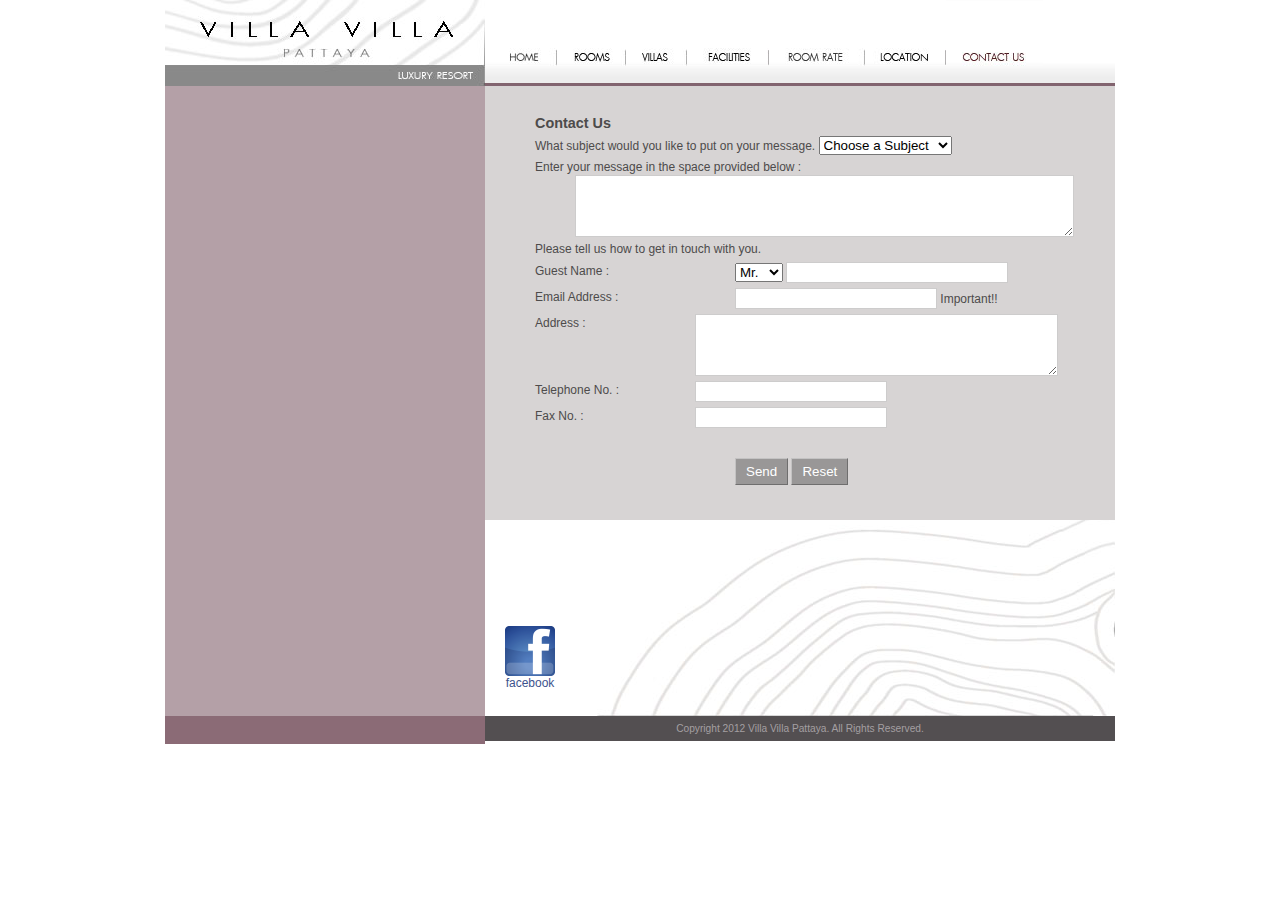
==== contactus.php/index.html @ b871e848 "init project" ====
<!DOCTYPE html PUBLIC "-//W3C//DTD XHTML 1.0 Transitional//EN" "http://www.w3.org/TR/xhtml1/DTD/xhtml1-transitional.dtd">
<html xmlns="http://www.w3.org/1999/xhtml">
<head>
	<title>Villa Villa Pattaya</title>
	
	<meta http-equiv="Content-type" content="text/html; charset=utf-8" />
	<meta name="keywords" content="Villa Villa Pattaya, โรงแรม" />
	<meta name="description" content="Villa Villa Pattaya" />
	
	<link rel="stylesheet" type="text/css" media="all" href="../assets/css/style.css" />
	<link rel="stylesheet" type="text/css" href="../assets/js/jScrollPane2.0beta/style/jquery.jscrollpane.css" />
	<link rel="stylesheet" type="text/css" href="../assets/js/jquery.fancybox-1.3.4/fancybox/jquery.fancybox-1.3.4.css" />

</head>

<body>
<div id="wrapper">
	<div id="header">
		<div class="site-logo">
			<h1><a href="../index.html" title="home"><span>หน้าแรก</span></a></h1>
		</div>
		
		<div class="site-menu">
			<ul class="site-menu-main">
				<li ><a href="../index.html" title="home" class="home-menu">HOME</a></li>
				<li ><a href="../room.php" title="rooms" class="room-menu">ROOMS</a></li>
				<li ><a href="../villa.php" title="villas" class="villa-menu">VILLAS</a></li>
				<li ><a href="../facility.php" title="facilities" class="facility-menu">FACILITIES</a></li>
				<li ><a href="../room_rate.php" title="reservation" class="reservation-menu">ROOM RATE</a></li>
				<li ><a href="../location.php" title="location" class="location-menu">LOCATION</a></li>
<!--				<li ><a href="../gallery.php" title="gallery" class="gallery-menu">GALLERY</a></li>-->
				<li class="active"><a href="../contactus.php" title="contact us" class="contactus-menu">CONTACT US</a></li>
			</ul>
			<div class="clear submenu-wrap">
				<div class="rooms-submenu" >
					<ul>
																		<li class="first"><a href="../room.php/deluxe-garden-room/" title="Deluxe Graden Room" class="dlx_garden_rm">Deluxe Graden Room</a></li>
																		<li><img src="../assets/images/icon-submenu.jpg" alt="" /></li>
												<li ><a href="../room.php/deluxe-balcony-room/" title="Deluxe Balcony Room" class="dlx_balcony_rm">Deluxe Balcony Room</a></li>
																		<li><img src="../assets/images/icon-submenu.jpg" alt="" /></li>
												<li ><a href="../room.php/deluxe-balcony-suite/" title="Deluxe Balcony Suite" class="dlx_balcony_suite">Deluxe Balcony Suite</a></li>
																		<li><img src="../assets/images/icon-submenu.jpg" alt="" /></li>
												<li ><a href="../room.php/In-love-garden/" title="In Love Garden" class="in_love_gdn">In Love Garden</a></li>
																		<li><img src="../assets/images/icon-submenu.jpg" alt="" /></li>
												<li ><a href="../room.php/" title="In Love Sky" class="in_love_sky">In Love Sky</a></li>
											</ul>
				</div>
				
				<div class="villa-submenu" >
					<ul>
																		<li class="first"><a href="../villa.php/romance_pool/" title="Romance Pool Suite" class="romance_pool_suite">Romance Pool Suite</a></li>
																		<li><img src="../assets/images/icon-submenu.jpg" alt="" /></li>
												<li ><a href="../villa.php/family_pool/" title="Family Pool Suite" class="family_pool_suite">Family Pool Suite</a></li>
																		<li><img src="../assets/images/icon-submenu.jpg" alt="" /></li>
												<li ><a href="../villa.php/" title="Honeymoon Pool Suite" class="honeymoon_pool_suite">Honeymoon Pool Suite</a></li>
											</ul>
				</div>
				
							</div>
			<div class="clear"></div>
		</div>
		<div class="clear"></div>
	</div>
	<div id="container">
		<div id="sidebar">
			<div class="booknow">
		<!--<a href="../booking/" title=""><img src="../assets/images/btn-reservation.png"></a>-->
</div>		</div>
		<div id="main">
			<div class="contact-wrap">
								
				<h2>Contact Us</h2>
				<form action="" method="post">
					<div class="form_row">
						<label>What subject would you like to put on your message.</label>
						<select name="f_msg_type">
							<option value="0">Choose a Subject</option>
														<option value="1">Website Feedback</option>
														<option value="2">General Inquiry</option>
														<option value="3">Hotel</option>
														<option value="4">Service</option>
														<option value="5">Other</option>
													</select>
					</div>
					<div class="form_row">
						<label>Enter your message in the space provided below : </label>
						<div class="form_group1">
							<textarea name="f_msg" cols="60" rows="4"></textarea>
						</div>
					</div>
					<div class="form_row">
						<label>Please tell us how to get in touch with you.</label>
					</div>
					
					<div class="form_row">
						<label class="form_label">Guest Name :</label>
						<div class="sub_form form_group2">
							<select name="f_name_title">
								<option value="1">Mr.</option>
								<option value="2">Ms.</option>
								<option value="3">Mrs.</option>
							</select>
							<input type="text" name="f_name" value="" id="f_name" />
						</div>
						<div class="clear"></div>
					</div>
					<div class="form_row">
						<label class="form_label">Email Address :</label>
						<div class="sub_form form_group2">
							<input type="text" name="f_mail" value="" id="f_email" />
							<span>Important!!</span>
						</div>
						<div class="clear"></div>
					</div>
					
					<div class="form_row">
						<label class="form_label">Address :</label>
						<div class="sub_form form_group3">
							<textarea name="f_address" cols="43" rows="4"></textarea>
						</div>
						<div class="clear"></div>
					</div>
					<div class="form_row">
						<label class="form_label">Telephone No. :</label>
						<div class="sub_form form_group3">
							<input type="text" name="f_tel" value="" id="f_tel" />
						</div>
						<div class="clear"></div>
					</div>
					<div class="form_row">
						<label class="form_label">Fax No. :</label>
						<div class="sub_form form_group3">
							<input type="text" name="f_fax" value="" id="f_fax" />
						</div>
						<div class="clear"></div>
					</div>
					
					<div class="form_row form_submit">
						<input type="submit" value="Send" onclick="(e) => {e.preventDefault()}" />
						<input type="reset" value="Reset" />
					</div>
				</form>
			</div>
		</div>
		<div class="clear"></div>
	</div>

	<div id="footer">
		<div class="footer-sidebar">
					</div>
		
		<div class="copyright">
			<span class="">Copyright 2012 Villa Villa Pattaya. All Rights Reserved.
		</div>
		<div class="clear"></div>
		<div class="facebook">
			<a href="https://www.facebook.com/villavillapattayanew/" title=""><img src="../assets/images/Facebook_icon.png" alt="" width="50" height="50" /></a><br/>
			<a href="https://www.facebook.com/villavillapattayanew/" title="">facebook</a>
		</div>
	</div>
</div><!-- #wrapper -->
<script type="text/javascript" src="../assets/js/jquery-1.6.2.min.js"></script>
<script type="text/javascript" src="../assets/js/jquery.cycle.all.js"></script>
<script type="text/javascript" src="../assets/js/jquery.easing.1.3.js"></script>
<script type="text/javascript" src="../assets/js/jScrollPane2.0beta/script/jquery.mousewheel.js"></script>
<script type="text/javascript" src="../assets/js/jScrollPane2.0beta/script/jquery.jscrollpane.min.js"></script>
<script type="text/javascript" src="../assets/js/jquery.fancybox-1.3.4/fancybox/jquery.fancybox-1.3.4.js"></script>
<script type="text/javascript" src="../assets/js/jquery.fancybox-1.3.4/fancybox/jquery.easing-1.3.pack.js"></script>
<script type="text/javascript" src="../assets/js/soundmanager/script/soundmanager2-nodebug-jsmin.js"></script>

<script type="text/javascript">
	$(document).ready( function() {
		$('#gallery').cycle({ 
			fx:     'fade', 
			speed:  5000,  
			pager:  '#nav',
			fit: 0,
			height: 435
		});
		
		$('.room-menu').hover(
			function () {
				$('.rooms-submenu').show();
			}
		);
		$('.villa-menu').hover(
			function () {
				$('.villa-submenu').show();
			}
		);
		/*$('.facility-menu').hover(
			function () {
				$('.facility-submenu').show();
			}
		);*/
		
		$('.rooms-submenu a').hover(
			function() {
				$('.room-menu').addClass('overchild');
				$('.villa-menu').removeClass('overchild');
				/*$('.facility-menu').removeClass('overchild');*/
			}
		);
		$('.villa-submenu a').hover(
			function() {
				$('.villa-menu').addClass('overchild');
				$('.room-menu').removeClass('overchild');
				/*$('.facility-menu').removeClass('overchild');*/
			}
		);
		/*$('.facility-submenu a').hover(
			function() {
				$('.facility-menu').addClass('overchild');
				$('.room-menu').removeClass('overchild');
				$('.villa-menu').removeClass('overchild');
			}
		);*/
		
		$('.site-menu-main li a:not(.room-menu)').hover(function () {
			$('.rooms-submenu').hide();
			$('.room-menu').removeClass('overchild');
		});
		$('.site-menu-main li a:not(.villa-menu)').hover(function () {
			$('.villa-submenu').hide();
			$('.villa-menu').removeClass('overchild');
		});
		/*$('.site-menu-main li a:not(.facility-menu)').hover(function () {
			$('.facility-submenu').hide();
			$('.facility-menu').removeClass('overchild');
		});*/
		
		$('.scroll-pane').jScrollPane();
		
		$("a[rel=gallery_group]").fancybox();
		
			});
	
	
	
</script>
</body>
</html>
---- assets/css/style.css ----
/* reset */
html{color:#4d4b4b;background-color:#fff;}
body,div,dl,dt,dd,ul,ol,li,h1,h2,h3,h4,h5,h6,pre,code,form,fieldset,legend,input,textarea,p,blockquote,th,td{margin:0;padding:0;}
table{border-collapse:collapse;border-spacing:0;}
fieldset,img{border:0;}
address,caption,cite,code,dfn,em,strong,th,var{font-style:normal;font-weight:normal;}
li{list-style:none;}
caption,th{text-align:left;}
h1,h2,h3,h4,h5,h6{font-size:100%;font-weight:normal;}

/* general */
body { font-size: 12px; font-family: 'Helvetica', 'Arial', 'Thonburi', 'Tahoma', 'sans-serif'; line-height: 1.25em; }
a:link, a:visited { color:#f7931e; text-decoration:none; }
a:hover { color:#f7931e; text-decoration:underline; }
.clear { clear:both; }
.img_inline { vertical-align:middle; }
.error, .alert, .notice, .success {padding:0.8em;margin-bottom:1em;border:2px solid #ddd;}
.error, .alert {background:#fbe3e4;color:#8a1f11;border-color:#fbc2c4;}
.notice {background:#fff6bf;color:#514721;border-color:#ffd324;}
.success {background:#e6efc2;color:#264409;border-color:#c6d880;}
#sound { cursor:pointer; }

/* layout */
#wrapper { margin:0 auto; width:950px; }
#container {  }
#main { float:left; width:630px; background:#fff url(../images/content-bg.jpg) no-repeat right bottom; height:630px; }
#sidebar { float:left; background:#b4a0a7; width:320px; height:630px; position:relative; }
.location { position:relative; text-align:center; }

.site-logo { float:left; }
.site-logo a { display:block; background: transparent url(../images/site-logo.jpg) no-repeat left top; width:320px; height:86px; text-indent:-9999px; }
.site-menu { float:left; background:transparent url(../images/submenu-bg.jpg) repeat-x left 62px; width:630px; height:86px; }
.site-menu li { float:left; }
.site-menu li a { text-indent:-9999px; }

.home-menu { display:block; background:transparent url(../images/sprite-home-menu.jpg) no-repeat left top; height:66px; width:72px; }
.room-menu { display:block; background:transparent url(../images/sprite-room-menu.jpg) no-repeat left top; height:66px; width:69px; }
.villa-menu { display:block; background:transparent url(../images/sprite-villa-menu.jpg) no-repeat left top; height:66px; width:61px; }
.facility-menu { display:block; background:transparent url(../images/sprite-facility-menu.jpg) no-repeat left top; height:66px; width:82px; }
.reservation-menu { display:block; background:transparent url(../images/sprite-reservation-menu.jpg) no-repeat left top; height:66px; width:96px; }
.location-menu { display:block; background:transparent url(../images/sprite-location-menu.jpg) no-repeat left top; height:66px; width:81px; }
.gallery-menu { display:block; background:transparent url(../images/sprite-gallery-menu.jpg) no-repeat left top; height:66px; width:72px; }
.contactus-menu { display:block; background:transparent url(../images/sprite-contactus-menu.jpg) no-repeat left top; height:66px; width:97px; }

.site-menu li a:hover, .site-menu .overchild { /*background-position:left -66px;*/ background-position:left -132px; }
.site-menu li.active a { background-position:left -132px; }

.rooms-submenu, .villa-submenu, .facility-submenu { background-color:#8b6b76; width:630px; height:18px; line-height:18px; display:none; }
.rooms-submenu li, .villa-submenu li, .facility-submenu li { margin-right:10px; font-size:0.85em; }
.rooms-submenu li.first, .villa-submenu li.first, .facility-submenu li.first { margin-left:30px; }
/*.rooms-submenu li a { display:block; height:20px; line-height:20px; }*/
.rooms-submenu li a:link, .rooms-submenu li a:visited,
.villa-submenu li a:link, .villa-submenu li a:visited,
.facility-submenu li a:link, .facility-submenu li a:visited
{ color:#f6dfe7; text-decoration:none; }
.rooms-submenu li a:hover, .villa-submenu li a:hover, .facility-submenu li a:hover { color:#fff200; text-decoration:none; }
.rooms-submenu a.active, .villa-submenu a.active, .facility-submenu a.active { color:#fff200 !important; }

#footer { position:relative; }
.facebook { position:absolute; left:340px; top:-90px; text-align:center; }
.facebook a { color:#3d538d; }
.footer-sidebar { float:left; background-color:#8b6b76; width:320px; height:25px; padding-top:3px; }
.footer-sidebar object { margin-left:5px; }
.copyright { float:left; background-color:#534f51; width:630px; text-align:center; height:25px; line-height:25px; color:#a49fa1; font-size:0.85em; }

.room-desc, .room-detail, .home-detail, .facility-detail { margin:30px 20px; width:275px; }
.room-desc { border-bottom:1px dotted #8b6b76; padding-bottom:20px; }
.home-detail h2, .room-desc h2, .facility-detail h2 { margin-bottom:15px; font-size:1.2em; font-weight:bold; }
.room-detail h3 { color:#551e1f; font-size:1.2em; }
.room-detail p, p.last { margin-bottom:15px; }
.home-detail p, .facility-detail p { text-indent:15px; }
.home-detail strong { font-weight:bold; }
.facility-detail { height:550px; }
p.contact-info { text-indent:0px; }
p.contact-info a { color:#4b4b4b; text-decoration:underline; }
.booknow { text-align:center; position:absolute; width:320px; bottom:10px; }

.table-facility { margin-bottom:15px; }
.table-facility td { width:50%; }

.form_row { margin:5px 0; }
.contact-wrap { background-color:#d7d4d4; padding:30px 50px; }
.contact-wrap h2 { font-size:1.2em; font-weight:bold; }
.form_label { float:left; line-height:19px; }
.form_group1 { margin-left:40px; }
.sub_form { }
.form_group2 { margin-left:200px; }
.form_group3 { margin-left:160px; }
.form_row input, .form_row textarea { border:1px solid #cdcccc; background-color:#fff; }
#f_name { width:220px; height:19px; }
#f_email { width:200px; height:19px; }
#f_tel, #f_fax { width:190px; height:19px; }
.form_submit { padding-left:200px; margin-top:30px; }
.form_submit input { background-color:#999797; color:#fff; padding:5px 10px; border-bottom:1px solid #6f6e6e; border-right:1px solid #6f6e6e; border-left:1px solid #c3c2c2; border-top:1px solid #c3c2c2; }

#nav { padding-left: 15px; }
#nav a { padding:3px; color:#8b6b76; }
#nav a.activeSlide { color:#fff; background-color:#8b6b76; }

.img-box { float:left; margin:30px 0 20px 10px; }
.gallery-list { height:390px; margin:30px 0 20px 10px; }

#room_rate { background:transparent url(../images/tr_bg.jpg) repeat 5px 0px; margin:0 0 20px 20px; }
#room_rate th { background-color:#c2c2c2; color:#fff; font-weight:bold; border:1px solid #fff; padding:5px; text-align:center; border-top-width:30px; border-bottom-width:15px; }
#room_rate tr {  }
.td_room_title { width:394px; margin:2px 5px; }
.td_room_price { width:91px; text-align:right; }
.th_room_price { background-color:#b4a0a7 !important; }
.room_title, .room_price { padding-right:10px; border-bottom:1px dotted #c2c2c2;  margin:3px 5px; font-weight:bold; }
.room_price { color:#551e1f;  }
.remark { font-weight:bold; color:#000; margin-left:20px; }
.remark strong { color:#551e1f; }


/*
     FILE ARCHIVED ON 21:07:48 Jul 30, 2018 AND RETRIEVED FROM THE
     INTERNET ARCHIVE ON 06:45:16 May 07, 2024.
     JAVASCRIPT APPENDED BY WAYBACK MACHINE, COPYRIGHT INTERNET ARCHIVE.

     ALL OTHER CONTENT MAY ALSO BE PROTECTED BY COPYRIGHT (17 U.S.C.
     SECTION 108(a)(3)).
*/
/*
playback timings (ms):
  captures_list: 0.784
  exclusion.robots: 0.207
  exclusion.robots.policy: 0.197
  cdx.remote: 0.069
  esindex: 0.012
  LoadShardBlock: 49.877 (3)
  PetaboxLoader3.datanode: 59.914 (4)
  load_resource: 95.501
  PetaboxLoader3.resolve: 62.784
*/
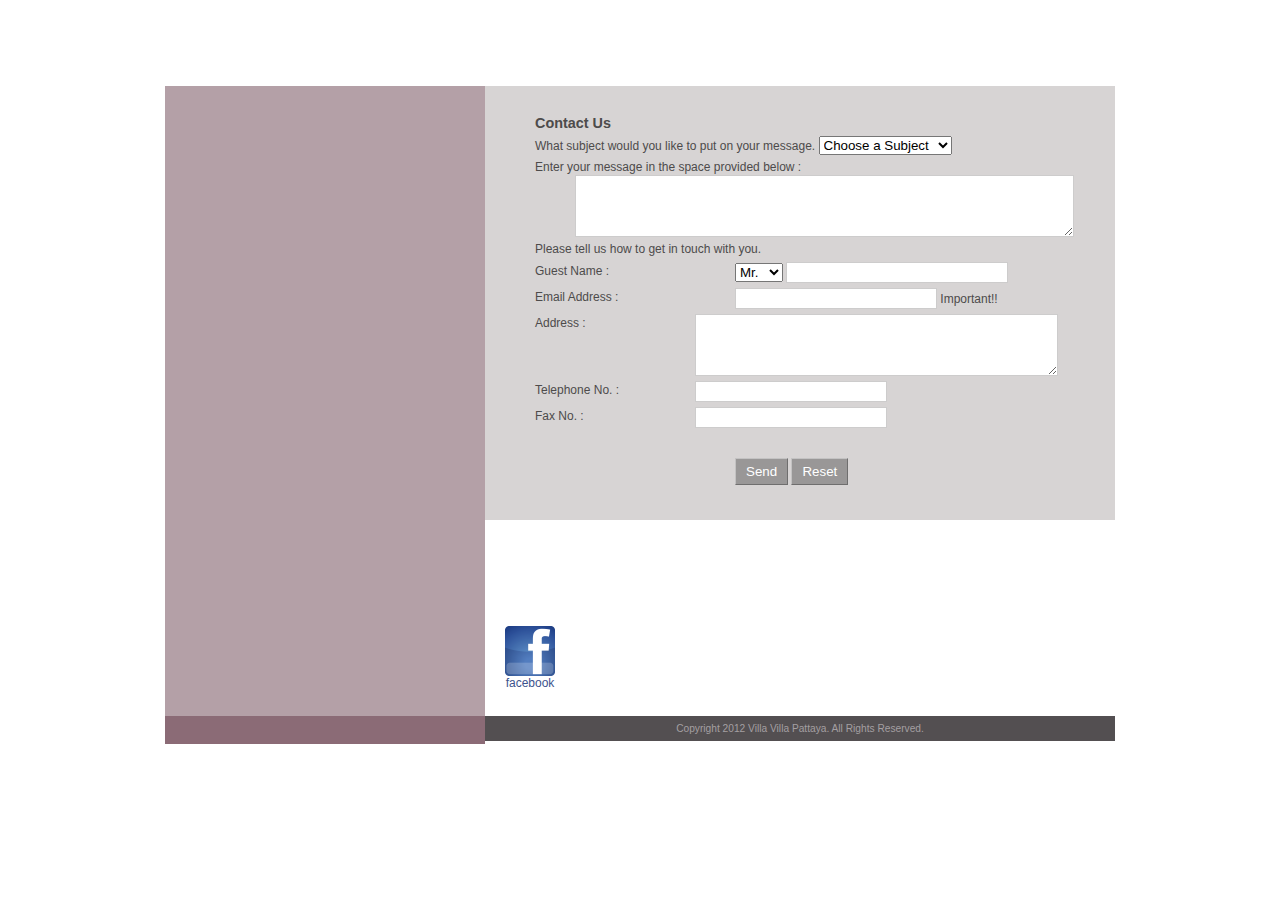
==== commit abead670: "change to absolute path" ====
--- a/contactus.php/index.html
+++ b/contactus.php/index.html
@@ -7,52 +7,53 @@
 	<meta name="keywords" content="Villa Villa Pattaya, โรงแรม" />
 	<meta name="description" content="Villa Villa Pattaya" />
 	
-	<link rel="stylesheet" type="text/css" media="all" href="../assets/css/style.css" />
-	<link rel="stylesheet" type="text/css" href="../assets/js/jScrollPane2.0beta/style/jquery.jscrollpane.css" />
-	<link rel="stylesheet" type="text/css" href="../assets/js/jquery.fancybox-1.3.4/fancybox/jquery.fancybox-1.3.4.css" />
-
+	<link rel="stylesheet" type="text/css" media="all" href="/assets/css/style.css" />
+	<link rel="stylesheet" type="text/css" href="/assets/js/jScrollPane2.0beta/style/jquery.jscrollpane.css" />
+	<link rel="stylesheet" type="text/css" href="/assets/js/jquery.fancybox-1.3.4/fancybox/jquery.fancybox-1.3.4.css" />
+
+  <link rel="icon" type="image/x-icon" href="/favicon.ico">
 </head>
 
 <body>
 <div id="wrapper">
 	<div id="header">
 		<div class="site-logo">
-			<h1><a href="../index.html" title="home"><span>หน้าแรก</span></a></h1>
+			<h1><a href="/index.html" title="home"><span>หน้าแรก</span></a></h1>
 		</div>
 		
 		<div class="site-menu">
 			<ul class="site-menu-main">
-				<li ><a href="../index.html" title="home" class="home-menu">HOME</a></li>
-				<li ><a href="../room.php" title="rooms" class="room-menu">ROOMS</a></li>
-				<li ><a href="../villa.php" title="villas" class="villa-menu">VILLAS</a></li>
-				<li ><a href="../facility.php" title="facilities" class="facility-menu">FACILITIES</a></li>
-				<li ><a href="../room_rate.php" title="reservation" class="reservation-menu">ROOM RATE</a></li>
-				<li ><a href="../location.php" title="location" class="location-menu">LOCATION</a></li>
-<!--				<li ><a href="../gallery.php" title="gallery" class="gallery-menu">GALLERY</a></li>-->
-				<li class="active"><a href="../contactus.php" title="contact us" class="contactus-menu">CONTACT US</a></li>
+				<li ><a href="/index.html" title="home" class="home-menu">HOME</a></li>
+				<li ><a href="/room.php" title="rooms" class="room-menu">ROOMS</a></li>
+				<li ><a href="/villa.php" title="villas" class="villa-menu">VILLAS</a></li>
+				<li ><a href="/facility.php" title="facilities" class="facility-menu">FACILITIES</a></li>
+				<li ><a href="/room_rate.php" title="reservation" class="reservation-menu">ROOM RATE</a></li>
+				<li ><a href="/location.php" title="location" class="location-menu">LOCATION</a></li>
+<!--				<li ><a href="/gallery.php" title="gallery" class="gallery-menu">GALLERY</a></li>-->
+				<li class="active"><a href="/contactus.php" title="contact us" class="contactus-menu">CONTACT US</a></li>
 			</ul>
 			<div class="clear submenu-wrap">
 				<div class="rooms-submenu" >
 					<ul>
-																		<li class="first"><a href="../room.php/deluxe-garden-room/" title="Deluxe Graden Room" class="dlx_garden_rm">Deluxe Graden Room</a></li>
-																		<li><img src="../assets/images/icon-submenu.jpg" alt="" /></li>
-												<li ><a href="../room.php/deluxe-balcony-room/" title="Deluxe Balcony Room" class="dlx_balcony_rm">Deluxe Balcony Room</a></li>
-																		<li><img src="../assets/images/icon-submenu.jpg" alt="" /></li>
-												<li ><a href="../room.php/deluxe-balcony-suite/" title="Deluxe Balcony Suite" class="dlx_balcony_suite">Deluxe Balcony Suite</a></li>
-																		<li><img src="../assets/images/icon-submenu.jpg" alt="" /></li>
-												<li ><a href="../room.php/In-love-garden/" title="In Love Garden" class="in_love_gdn">In Love Garden</a></li>
-																		<li><img src="../assets/images/icon-submenu.jpg" alt="" /></li>
-												<li ><a href="../room.php/" title="In Love Sky" class="in_love_sky">In Love Sky</a></li>
+																		<li class="first"><a href="/room.php/deluxe-garden-room/" title="Deluxe Graden Room" class="dlx_garden_rm">Deluxe Graden Room</a></li>
+																		<li><img src="/assets/images/icon-submenu.jpg" alt="" /></li>
+												<li ><a href="/room.php/deluxe-balcony-room/" title="Deluxe Balcony Room" class="dlx_balcony_rm">Deluxe Balcony Room</a></li>
+																		<li><img src="/assets/images/icon-submenu.jpg" alt="" /></li>
+												<li ><a href="/room.php/deluxe-balcony-suite/" title="Deluxe Balcony Suite" class="dlx_balcony_suite">Deluxe Balcony Suite</a></li>
+																		<li><img src="/assets/images/icon-submenu.jpg" alt="" /></li>
+												<li ><a href="/room.php/In-love-garden/" title="In Love Garden" class="in_love_gdn">In Love Garden</a></li>
+																		<li><img src="/assets/images/icon-submenu.jpg" alt="" /></li>
+												<li ><a href="/room.php/" title="In Love Sky" class="in_love_sky">In Love Sky</a></li>
 											</ul>
 				</div>
 				
 				<div class="villa-submenu" >
 					<ul>
-																		<li class="first"><a href="../villa.php/romance_pool/" title="Romance Pool Suite" class="romance_pool_suite">Romance Pool Suite</a></li>
-																		<li><img src="../assets/images/icon-submenu.jpg" alt="" /></li>
-												<li ><a href="../villa.php/family_pool/" title="Family Pool Suite" class="family_pool_suite">Family Pool Suite</a></li>
-																		<li><img src="../assets/images/icon-submenu.jpg" alt="" /></li>
-												<li ><a href="../villa.php/" title="Honeymoon Pool Suite" class="honeymoon_pool_suite">Honeymoon Pool Suite</a></li>
+																		<li class="first"><a href="/villa.php/romance_pool/" title="Romance Pool Suite" class="romance_pool_suite">Romance Pool Suite</a></li>
+																		<li><img src="/assets/images/icon-submenu.jpg" alt="" /></li>
+												<li ><a href="/villa.php/family_pool/" title="Family Pool Suite" class="family_pool_suite">Family Pool Suite</a></li>
+																		<li><img src="/assets/images/icon-submenu.jpg" alt="" /></li>
+												<li ><a href="/villa.php/" title="Honeymoon Pool Suite" class="honeymoon_pool_suite">Honeymoon Pool Suite</a></li>
 											</ul>
 				</div>
 				
@@ -64,7 +65,7 @@
 	<div id="container">
 		<div id="sidebar">
 			<div class="booknow">
-		<!--<a href="../booking/" title=""><img src="../assets/images/btn-reservation.png"></a>-->
+		<!--<a href="/booking/" title=""><img src="/assets/images/btn-reservation.png"></a>-->
 </div>		</div>
 		<div id="main">
 			<div class="contact-wrap">
@@ -154,19 +155,19 @@
 		</div>
 		<div class="clear"></div>
 		<div class="facebook">
-			<a href="https://www.facebook.com/villavillapattayanew/" title=""><img src="../assets/images/Facebook_icon.png" alt="" width="50" height="50" /></a><br/>
+			<a href="https://www.facebook.com/villavillapattayanew/" title=""><img src="/assets/images/Facebook_icon.png" alt="" width="50" height="50" /></a><br/>
 			<a href="https://www.facebook.com/villavillapattayanew/" title="">facebook</a>
 		</div>
 	</div>
 </div><!-- #wrapper -->
-<script type="text/javascript" src="../assets/js/jquery-1.6.2.min.js"></script>
-<script type="text/javascript" src="../assets/js/jquery.cycle.all.js"></script>
-<script type="text/javascript" src="../assets/js/jquery.easing.1.3.js"></script>
-<script type="text/javascript" src="../assets/js/jScrollPane2.0beta/script/jquery.mousewheel.js"></script>
-<script type="text/javascript" src="../assets/js/jScrollPane2.0beta/script/jquery.jscrollpane.min.js"></script>
-<script type="text/javascript" src="../assets/js/jquery.fancybox-1.3.4/fancybox/jquery.fancybox-1.3.4.js"></script>
-<script type="text/javascript" src="../assets/js/jquery.fancybox-1.3.4/fancybox/jquery.easing-1.3.pack.js"></script>
-<script type="text/javascript" src="../assets/js/soundmanager/script/soundmanager2-nodebug-jsmin.js"></script>
+<script type="text/javascript" src="/assets/js/jquery-1.6.2.min.js"></script>
+<script type="text/javascript" src="/assets/js/jquery.cycle.all.js"></script>
+<script type="text/javascript" src="/assets/js/jquery.easing.1.3.js"></script>
+<script type="text/javascript" src="/assets/js/jScrollPane2.0beta/script/jquery.mousewheel.js"></script>
+<script type="text/javascript" src="/assets/js/jScrollPane2.0beta/script/jquery.jscrollpane.min.js"></script>
+<script type="text/javascript" src="/assets/js/jquery.fancybox-1.3.4/fancybox/jquery.fancybox-1.3.4.js"></script>
+<script type="text/javascript" src="/assets/js/jquery.fancybox-1.3.4/fancybox/jquery.easing-1.3.pack.js"></script>
+<script type="text/javascript" src="/assets/js/soundmanager/script/soundmanager2-nodebug-jsmin.js"></script>
 
 <script type="text/javascript">
 	$(document).ready( function() {
--- a/assets/css/style.css
+++ b/assets/css/style.css
@@ -23,24 +23,24 @@
 /* layout */
 #wrapper { margin:0 auto; width:950px; }
 #container {  }
-#main { float:left; width:630px; background:#fff url(../images/content-bg.jpg) no-repeat right bottom; height:630px; }
+#main { float:left; width:630px; background:#fff url(/images/content-bg.jpg) no-repeat right bottom; height:630px; }
 #sidebar { float:left; background:#b4a0a7; width:320px; height:630px; position:relative; }
 .location { position:relative; text-align:center; }
 
 .site-logo { float:left; }
-.site-logo a { display:block; background: transparent url(../images/site-logo.jpg) no-repeat left top; width:320px; height:86px; text-indent:-9999px; }
-.site-menu { float:left; background:transparent url(../images/submenu-bg.jpg) repeat-x left 62px; width:630px; height:86px; }
+.site-logo a { display:block; background: transparent url(/images/site-logo.jpg) no-repeat left top; width:320px; height:86px; text-indent:-9999px; }
+.site-menu { float:left; background:transparent url(/images/submenu-bg.jpg) repeat-x left 62px; width:630px; height:86px; }
 .site-menu li { float:left; }
 .site-menu li a { text-indent:-9999px; }
 
-.home-menu { display:block; background:transparent url(../images/sprite-home-menu.jpg) no-repeat left top; height:66px; width:72px; }
-.room-menu { display:block; background:transparent url(../images/sprite-room-menu.jpg) no-repeat left top; height:66px; width:69px; }
-.villa-menu { display:block; background:transparent url(../images/sprite-villa-menu.jpg) no-repeat left top; height:66px; width:61px; }
-.facility-menu { display:block; background:transparent url(../images/sprite-facility-menu.jpg) no-repeat left top; height:66px; width:82px; }
-.reservation-menu { display:block; background:transparent url(../images/sprite-reservation-menu.jpg) no-repeat left top; height:66px; width:96px; }
-.location-menu { display:block; background:transparent url(../images/sprite-location-menu.jpg) no-repeat left top; height:66px; width:81px; }
-.gallery-menu { display:block; background:transparent url(../images/sprite-gallery-menu.jpg) no-repeat left top; height:66px; width:72px; }
-.contactus-menu { display:block; background:transparent url(../images/sprite-contactus-menu.jpg) no-repeat left top; height:66px; width:97px; }
+.home-menu { display:block; background:transparent url(/images/sprite-home-menu.jpg) no-repeat left top; height:66px; width:72px; }
+.room-menu { display:block; background:transparent url(/images/sprite-room-menu.jpg) no-repeat left top; height:66px; width:69px; }
+.villa-menu { display:block; background:transparent url(/images/sprite-villa-menu.jpg) no-repeat left top; height:66px; width:61px; }
+.facility-menu { display:block; background:transparent url(/images/sprite-facility-menu.jpg) no-repeat left top; height:66px; width:82px; }
+.reservation-menu { display:block; background:transparent url(/images/sprite-reservation-menu.jpg) no-repeat left top; height:66px; width:96px; }
+.location-menu { display:block; background:transparent url(/images/sprite-location-menu.jpg) no-repeat left top; height:66px; width:81px; }
+.gallery-menu { display:block; background:transparent url(/images/sprite-gallery-menu.jpg) no-repeat left top; height:66px; width:72px; }
+.contactus-menu { display:block; background:transparent url(/images/sprite-contactus-menu.jpg) no-repeat left top; height:66px; width:97px; }
 
 .site-menu li a:hover, .site-menu .overchild { /*background-position:left -66px;*/ background-position:left -132px; }
 .site-menu li.active a { background-position:left -132px; }
@@ -100,7 +100,7 @@
 .img-box { float:left; margin:30px 0 20px 10px; }
 .gallery-list { height:390px; margin:30px 0 20px 10px; }
 
-#room_rate { background:transparent url(../images/tr_bg.jpg) repeat 5px 0px; margin:0 0 20px 20px; }
+#room_rate { background:transparent url(/images/tr_bg.jpg) repeat 5px 0px; margin:0 0 20px 20px; }
 #room_rate th { background-color:#c2c2c2; color:#fff; font-weight:bold; border:1px solid #fff; padding:5px; text-align:center; border-top-width:30px; border-bottom-width:15px; }
 #room_rate tr {  }
 .td_room_title { width:394px; margin:2px 5px; }
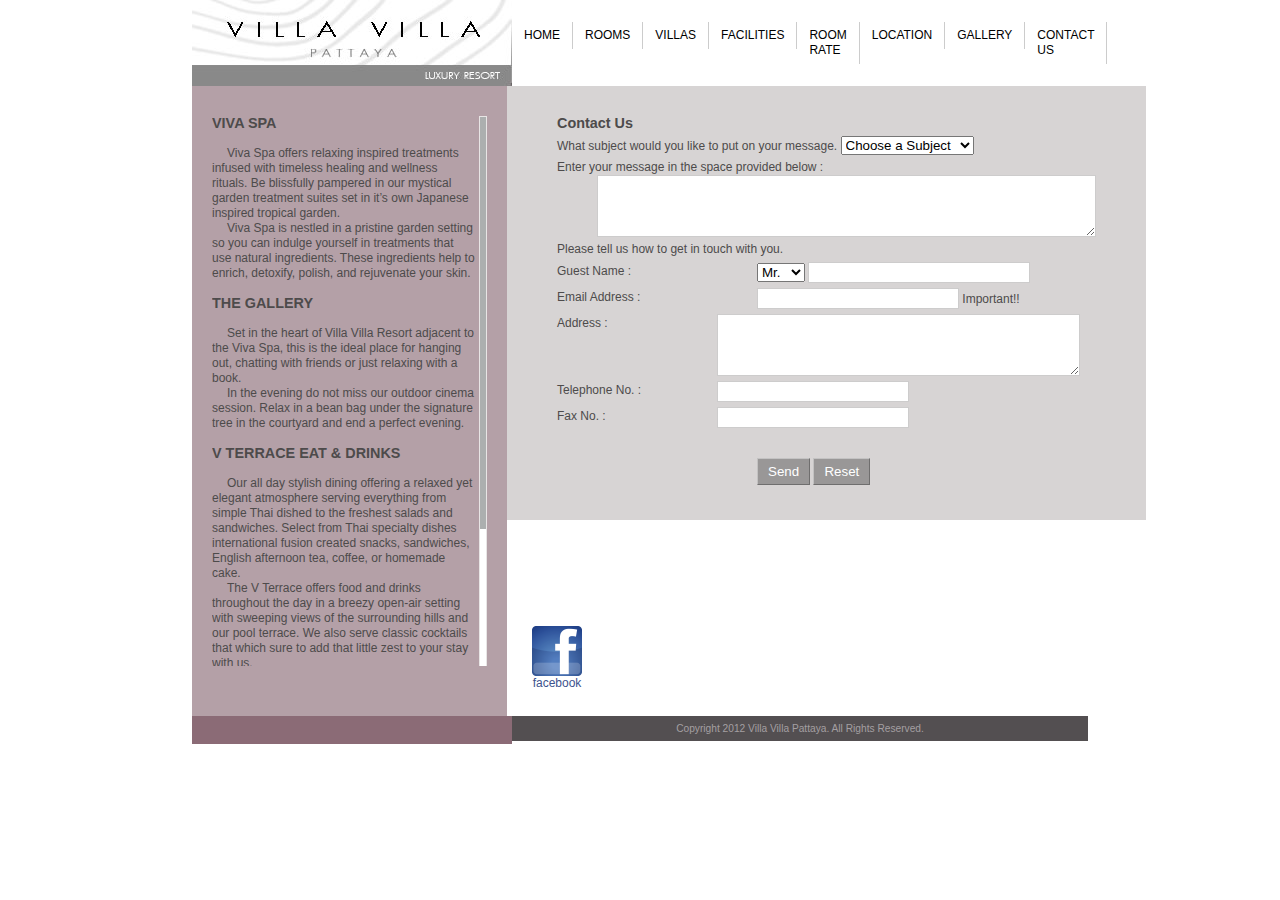
==== commit 1e71fa27: "change menu style" ====
--- a/contactus.php/index.html
+++ b/contactus.php/index.html
@@ -1,164 +1,227 @@
-<!DOCTYPE html PUBLIC "-//W3C//DTD XHTML 1.0 Transitional//EN" "http://www.w3.org/TR/xhtml1/DTD/xhtml1-transitional.dtd">
+<!DOCTYPE html PUBLIC "-//W3C//DTD XHTML 1.0 Transitional//EN"
+        "http://www.w3.org/TR/xhtml1/DTD/xhtml1-transitional.dtd">
 <html xmlns="http://www.w3.org/1999/xhtml">
 <head>
-	<title>Villa Villa Pattaya</title>
-	
-	<meta http-equiv="Content-type" content="text/html; charset=utf-8" />
-	<meta name="keywords" content="Villa Villa Pattaya, โรงแรม" />
-	<meta name="description" content="Villa Villa Pattaya" />
-	
-	<link rel="stylesheet" type="text/css" media="all" href="/assets/css/style.css" />
-	<link rel="stylesheet" type="text/css" href="/assets/js/jScrollPane2.0beta/style/jquery.jscrollpane.css" />
-	<link rel="stylesheet" type="text/css" href="/assets/js/jquery.fancybox-1.3.4/fancybox/jquery.fancybox-1.3.4.css" />
-
-  <link rel="icon" type="image/x-icon" href="/favicon.ico">
+    <title>Villa Villa Pattaya</title>
+
+    <meta http-equiv="Content-type" content="text/html; charset=utf-8"/>
+    <meta name="keywords" content="Villa Villa Pattaya, โรงแรม"/>
+    <meta name="description" content="Villa Villa Pattaya"/>
+
+    <link rel="stylesheet" type="text/css" media="all" href="/assets/css/style.css"/>
+    <link rel="stylesheet" type="text/css" href="/assets/js/jScrollPane2.0beta/style/jquery.jscrollpane.css"/>
+    <link rel="stylesheet" type="text/css" href="/assets/js/jquery.fancybox-1.3.4/fancybox/jquery.fancybox-1.3.4.css"/>
+
+    <link rel="icon" type="image/x-icon" href="/favicon.ico">
 </head>
 
 <body>
 <div id="wrapper">
-	<div id="header">
-		<div class="site-logo">
-			<h1><a href="/index.html" title="home"><span>หน้าแรก</span></a></h1>
-		</div>
-		
-		<div class="site-menu">
-			<ul class="site-menu-main">
-				<li ><a href="/index.html" title="home" class="home-menu">HOME</a></li>
-				<li ><a href="/room.php" title="rooms" class="room-menu">ROOMS</a></li>
-				<li ><a href="/villa.php" title="villas" class="villa-menu">VILLAS</a></li>
-				<li ><a href="/facility.php" title="facilities" class="facility-menu">FACILITIES</a></li>
-				<li ><a href="/room_rate.php" title="reservation" class="reservation-menu">ROOM RATE</a></li>
-				<li ><a href="/location.php" title="location" class="location-menu">LOCATION</a></li>
-<!--				<li ><a href="/gallery.php" title="gallery" class="gallery-menu">GALLERY</a></li>-->
-				<li class="active"><a href="/contactus.php" title="contact us" class="contactus-menu">CONTACT US</a></li>
-			</ul>
-			<div class="clear submenu-wrap">
-				<div class="rooms-submenu" >
-					<ul>
-																		<li class="first"><a href="/room.php/deluxe-garden-room/" title="Deluxe Graden Room" class="dlx_garden_rm">Deluxe Graden Room</a></li>
-																		<li><img src="/assets/images/icon-submenu.jpg" alt="" /></li>
-												<li ><a href="/room.php/deluxe-balcony-room/" title="Deluxe Balcony Room" class="dlx_balcony_rm">Deluxe Balcony Room</a></li>
-																		<li><img src="/assets/images/icon-submenu.jpg" alt="" /></li>
-												<li ><a href="/room.php/deluxe-balcony-suite/" title="Deluxe Balcony Suite" class="dlx_balcony_suite">Deluxe Balcony Suite</a></li>
-																		<li><img src="/assets/images/icon-submenu.jpg" alt="" /></li>
-												<li ><a href="/room.php/In-love-garden/" title="In Love Garden" class="in_love_gdn">In Love Garden</a></li>
-																		<li><img src="/assets/images/icon-submenu.jpg" alt="" /></li>
-												<li ><a href="/room.php/" title="In Love Sky" class="in_love_sky">In Love Sky</a></li>
-											</ul>
-				</div>
-				
-				<div class="villa-submenu" >
-					<ul>
-																		<li class="first"><a href="/villa.php/romance_pool/" title="Romance Pool Suite" class="romance_pool_suite">Romance Pool Suite</a></li>
-																		<li><img src="/assets/images/icon-submenu.jpg" alt="" /></li>
-												<li ><a href="/villa.php/family_pool/" title="Family Pool Suite" class="family_pool_suite">Family Pool Suite</a></li>
-																		<li><img src="/assets/images/icon-submenu.jpg" alt="" /></li>
-												<li ><a href="/villa.php/" title="Honeymoon Pool Suite" class="honeymoon_pool_suite">Honeymoon Pool Suite</a></li>
-											</ul>
-				</div>
-				
-							</div>
-			<div class="clear"></div>
-		</div>
-		<div class="clear"></div>
-	</div>
-	<div id="container">
+    <div id="header">
+        <div class="site-logo">
+            <h1><a href="#" title="home"><span>หน้าแรก</span></a></h1>
+        </div>
+
+        <nav style="flex: 1">
+            <ul class="menus ">
+                <li class="menu-items">
+                    <a href="#" title="home">HOME</a>
+
+                </li>
+                <li class="menu-items dropdown"><a href="/room.php/" title="rooms">ROOMS
+                </a>
+                    <ul class="dropdown-content">
+                        <li><a href="/room.php/" title="Deluxe Graden Room">Deluxe
+                            Graden Room</a></li>
+
+                        <li><a href="/room.php/" title="Deluxe Balcony Room">Deluxe Balcony
+                            Room</a></li>
+
+                        <li><a href="/room.php/" title="Deluxe Balcony Suite">Deluxe Balcony
+                            Suite</a></li>
+
+                        <li><a href="/room.php/" title="In Love Garden">In Love Garden</a></li>
+
+                        <li><a href="/room.php/" title="In Love Sky">In Love Sky</a></li>
+                    </ul>
+                </li>
+                <li class="menu-items dropdown"><a href="/villa.php/" title="villas">VILLAS</a>
+                    <ul class="dropdown-content">
+                        <li><a href="/villa.php/" title="Romance Pool Suite" class="romance_pool_suite">Romance
+                            Pool Suite</a></li>
+
+                        <li><a href="/villa.php/" title="Family Pool Suite" class="family_pool_suite">Family Pool
+                            Suite</a></li>
+
+                        <li><a href="/villa.php/" title="Honeymoon Pool Suite" class="honeymoon_pool_suite">Honeymoon
+                            Pool Suite</a></li>
+                    </ul>
+                </li>
+                <li class="menu-items"><a href="/facility.php/" title="facilities">FACILITIES</a></li>
+                <li class="menu-items"><a href="/room_rate.php/" title="reservation">ROOM RATE</a></li>
+                <li class="menu-items"><a href="/location.php/" title="location">LOCATION</a></li>
+                <li class="menu-items"><a href="/gallery.php/" title="gallery">GALLERY</a></li>
+                <li class="menu-items"><a href="/contactus.php/" title="contact us">CONTACT US</a></li>
+
+
+            </ul>
+        </nav>
+        <div class="clear"></div>
+    </div>
+    <div id="container">
 		<div id="sidebar">
+			<div class="facility-detail scroll-pane">
+				<h2>VIVA SPA</h2>
+
+				<p>Viva Spa offers relaxing inspired
+					treatments infused with timeless healing
+					and wellness rituals. Be blissfully pampered
+					in our mystical garden treatment suites set
+					in it’s own Japanese inspired tropical garden.
+				</p>
+				<p class="last">Viva Spa is nestled in a pristine garden
+					setting so you can indulge yourself in
+					treatments  that use natural ingredients.
+					These ingredients help to enrich, detoxify,
+					polish, and rejuvenate your skin.
+				</p>							<h2>THE GALLERY</h2>
+
+				<p>Set in the heart of Villa Villa Resort
+					adjacent to the Viva Spa, this is the ideal
+					place for hanging out, chatting with friends
+					or just relaxing with a book.
+				</p>
+				<p class="last">In the evening do not miss our outdoor
+					cinema session. Relax in a bean bag under
+					the signature tree in the courtyard and end
+					a perfect evening.
+				</p>							<h2>V TERRACE EAT & DRINKS</h2>
+
+				<p>Our all day stylish dining offering a relaxed
+					yet elegant atmosphere serving everything
+					from simple Thai dished to the freshest salads
+					and sandwiches. Select from Thai specialty
+					dishes international fusion created snacks,
+					sandwiches, English afternoon tea, coffee,
+					or homemade cake.
+				</p>
+				<p class="last">The V Terrace offers food and drinks
+					throughout the day in a breezy open-air setting
+					with sweeping views of the surrounding hills
+					and our pool terrace. We also serve classic
+					cocktails that which sure to add that little zest
+					to your stay with us.
+				</p>
+
+				<table class="table-facility">
+					<tr><td>Breakfast from</td> <td align="right">07:00 to 10:30</td></tr>
+					<tr><td>Lunch and Dinner from</td> <td align="right">10:30 to 22:00</td></tr>
+				</table>							<h2>THE V POOL</h2>
+
+				<p class="last">A 370 sqm, free form swimming pool with
+					a tranquil living environment. The V Pool
+					features an abundance of refreshing outdoor
+					areas, soothing water features, and children’s
+					splash pool.
+				</p>						</div>
+
 			<div class="booknow">
-		<!--<a href="/booking/" title=""><img src="/assets/images/btn-reservation.png"></a>-->
-</div>		</div>
+				<!--<a href="/booking/" title=""><img src="/assets/images/btn-reservation.png"></a>-->
+			</div>		</div>
+
 		<div id="main">
-			<div class="contact-wrap">
-								
-				<h2>Contact Us</h2>
-				<form action="" method="post">
-					<div class="form_row">
-						<label>What subject would you like to put on your message.</label>
-						<select name="f_msg_type">
-							<option value="0">Choose a Subject</option>
-														<option value="1">Website Feedback</option>
-														<option value="2">General Inquiry</option>
-														<option value="3">Hotel</option>
-														<option value="4">Service</option>
-														<option value="5">Other</option>
-													</select>
-					</div>
-					<div class="form_row">
-						<label>Enter your message in the space provided below : </label>
-						<div class="form_group1">
-							<textarea name="f_msg" cols="60" rows="4"></textarea>
-						</div>
-					</div>
-					<div class="form_row">
-						<label>Please tell us how to get in touch with you.</label>
-					</div>
-					
-					<div class="form_row">
-						<label class="form_label">Guest Name :</label>
-						<div class="sub_form form_group2">
-							<select name="f_name_title">
-								<option value="1">Mr.</option>
-								<option value="2">Ms.</option>
-								<option value="3">Mrs.</option>
-							</select>
-							<input type="text" name="f_name" value="" id="f_name" />
-						</div>
-						<div class="clear"></div>
-					</div>
-					<div class="form_row">
-						<label class="form_label">Email Address :</label>
-						<div class="sub_form form_group2">
-							<input type="text" name="f_mail" value="" id="f_email" />
-							<span>Important!!</span>
-						</div>
-						<div class="clear"></div>
-					</div>
-					
-					<div class="form_row">
-						<label class="form_label">Address :</label>
-						<div class="sub_form form_group3">
-							<textarea name="f_address" cols="43" rows="4"></textarea>
-						</div>
-						<div class="clear"></div>
-					</div>
-					<div class="form_row">
-						<label class="form_label">Telephone No. :</label>
-						<div class="sub_form form_group3">
-							<input type="text" name="f_tel" value="" id="f_tel" />
-						</div>
-						<div class="clear"></div>
-					</div>
-					<div class="form_row">
-						<label class="form_label">Fax No. :</label>
-						<div class="sub_form form_group3">
-							<input type="text" name="f_fax" value="" id="f_fax" />
-						</div>
-						<div class="clear"></div>
-					</div>
-					
-					<div class="form_row form_submit">
-						<input type="submit" value="Send" onclick="(e) => {e.preventDefault()}" />
-						<input type="reset" value="Reset" />
-					</div>
-				</form>
-			</div>
-		</div>
-		<div class="clear"></div>
-	</div>
-
-	<div id="footer">
-		<div class="footer-sidebar">
-					</div>
-		
-		<div class="copyright">
+            <div class="contact-wrap">
+
+                <h2>Contact Us</h2>
+                <form action="" method="post">
+                    <div class="form_row">
+                        <label>What subject would you like to put on your message.</label>
+                        <select name="f_msg_type">
+                            <option value="0">Choose a Subject</option>
+                            <option value="1">Website Feedback</option>
+                            <option value="2">General Inquiry</option>
+                            <option value="3">Hotel</option>
+                            <option value="4">Service</option>
+                            <option value="5">Other</option>
+                        </select>
+                    </div>
+                    <div class="form_row">
+                        <label>Enter your message in the space provided below : </label>
+                        <div class="form_group1">
+                            <textarea name="f_msg" cols="60" rows="4"></textarea>
+                        </div>
+                    </div>
+                    <div class="form_row">
+                        <label>Please tell us how to get in touch with you.</label>
+                    </div>
+
+                    <div class="form_row">
+                        <label class="form_label">Guest Name :</label>
+                        <div class="sub_form form_group2">
+                            <select name="f_name_title">
+                                <option value="1">Mr.</option>
+                                <option value="2">Ms.</option>
+                                <option value="3">Mrs.</option>
+                            </select>
+                            <input type="text" name="f_name" value="" id="f_name"/>
+                        </div>
+                        <div class="clear"></div>
+                    </div>
+                    <div class="form_row">
+                        <label class="form_label">Email Address :</label>
+                        <div class="sub_form form_group2">
+                            <input type="text" name="f_mail" value="" id="f_email"/>
+                            <span>Important!!</span>
+                        </div>
+                        <div class="clear"></div>
+                    </div>
+
+                    <div class="form_row">
+                        <label class="form_label">Address :</label>
+                        <div class="sub_form form_group3">
+                            <textarea name="f_address" cols="43" rows="4"></textarea>
+                        </div>
+                        <div class="clear"></div>
+                    </div>
+                    <div class="form_row">
+                        <label class="form_label">Telephone No. :</label>
+                        <div class="sub_form form_group3">
+                            <input type="text" name="f_tel" value="" id="f_tel"/>
+                        </div>
+                        <div class="clear"></div>
+                    </div>
+                    <div class="form_row">
+                        <label class="form_label">Fax No. :</label>
+                        <div class="sub_form form_group3">
+                            <input type="text" name="f_fax" value="" id="f_fax"/>
+                        </div>
+                        <div class="clear"></div>
+                    </div>
+
+                    <div class="form_row form_submit">
+                        <input type="submit" value="Send" onclick="(e) => {e.preventDefault()}"/>
+                        <input type="reset" value="Reset"/>
+                    </div>
+                </form>
+            </div>
+        </div>
+        <div class="clear"></div>
+    </div>
+
+    <div id="footer">
+        <div class="footer-sidebar">
+        </div>
+
+        <div class="copyright">
 			<span class="">Copyright 2012 Villa Villa Pattaya. All Rights Reserved.
-		</div>
-		<div class="clear"></div>
-		<div class="facebook">
-			<a href="https://www.facebook.com/villavillapattayanew/" title=""><img src="/assets/images/Facebook_icon.png" alt="" width="50" height="50" /></a><br/>
-			<a href="https://www.facebook.com/villavillapattayanew/" title="">facebook</a>
-		</div>
-	</div>
+        </div>
+        <div class="clear"></div>
+        <div class="facebook">
+            <a href="https://www.facebook.com/villavillapattayanew/" title=""><img
+                    src="/assets/images/Facebook_icon.png" alt="" width="50" height="50"/></a><br/>
+            <a href="https://www.facebook.com/villavillapattayanew/" title="">facebook</a>
+        </div>
+    </div>
 </div><!-- #wrapper -->
 <script type="text/javascript" src="/assets/js/jquery-1.6.2.min.js"></script>
 <script type="text/javascript" src="/assets/js/jquery.cycle.all.js"></script>
@@ -170,74 +233,73 @@
 <script type="text/javascript" src="/assets/js/soundmanager/script/soundmanager2-nodebug-jsmin.js"></script>
 
 <script type="text/javascript">
-	$(document).ready( function() {
-		$('#gallery').cycle({ 
-			fx:     'fade', 
-			speed:  5000,  
-			pager:  '#nav',
-			fit: 0,
-			height: 435
-		});
-		
-		$('.room-menu').hover(
-			function () {
-				$('.rooms-submenu').show();
-			}
-		);
-		$('.villa-menu').hover(
-			function () {
-				$('.villa-submenu').show();
-			}
-		);
-		/*$('.facility-menu').hover(
-			function () {
-				$('.facility-submenu').show();
-			}
-		);*/
-		
-		$('.rooms-submenu a').hover(
-			function() {
-				$('.room-menu').addClass('overchild');
-				$('.villa-menu').removeClass('overchild');
-				/*$('.facility-menu').removeClass('overchild');*/
-			}
-		);
-		$('.villa-submenu a').hover(
-			function() {
-				$('.villa-menu').addClass('overchild');
-				$('.room-menu').removeClass('overchild');
-				/*$('.facility-menu').removeClass('overchild');*/
-			}
-		);
-		/*$('.facility-submenu a').hover(
-			function() {
-				$('.facility-menu').addClass('overchild');
-				$('.room-menu').removeClass('overchild');
-				$('.villa-menu').removeClass('overchild');
-			}
-		);*/
-		
-		$('.site-menu-main li a:not(.room-menu)').hover(function () {
-			$('.rooms-submenu').hide();
-			$('.room-menu').removeClass('overchild');
-		});
-		$('.site-menu-main li a:not(.villa-menu)').hover(function () {
-			$('.villa-submenu').hide();
-			$('.villa-menu').removeClass('overchild');
-		});
-		/*$('.site-menu-main li a:not(.facility-menu)').hover(function () {
-			$('.facility-submenu').hide();
-			$('.facility-menu').removeClass('overchild');
-		});*/
-		
-		$('.scroll-pane').jScrollPane();
-		
-		$("a[rel=gallery_group]").fancybox();
-		
-			});
-	
-	
-	
+  $(document).ready(function () {
+    $('#gallery').cycle({
+      fx: 'fade',
+      speed: 5000,
+      pager: '#nav',
+      fit: 0,
+      height: 435
+    });
+
+    $('.room-menu').hover(
+      function () {
+        $('.rooms-submenu').show();
+      }
+    );
+    $('.villa-menu').hover(
+      function () {
+        $('.villa-submenu').show();
+      }
+    );
+    /*$('.facility-menu').hover(
+        function () {
+            $('.facility-submenu').show();
+        }
+    );*/
+
+    $('.rooms-submenu a').hover(
+      function () {
+        $('.room-menu').addClass('overchild');
+        $('.villa-menu').removeClass('overchild');
+        /*$('.facility-menu').removeClass('overchild');*/
+      }
+    );
+    $('.villa-submenu a').hover(
+      function () {
+        $('.villa-menu').addClass('overchild');
+        $('.room-menu').removeClass('overchild');
+        /*$('.facility-menu').removeClass('overchild');*/
+      }
+    );
+    /*$('.facility-submenu a').hover(
+        function() {
+            $('.facility-menu').addClass('overchild');
+            $('.room-menu').removeClass('overchild');
+            $('.villa-menu').removeClass('overchild');
+        }
+    );*/
+
+    $('.site-menu-main li a:not(.room-menu)').hover(function () {
+      $('.rooms-submenu').hide();
+      $('.room-menu').removeClass('overchild');
+    });
+    $('.site-menu-main li a:not(.villa-menu)').hover(function () {
+      $('.villa-submenu').hide();
+      $('.villa-menu').removeClass('overchild');
+    });
+    /*$('.site-menu-main li a:not(.facility-menu)').hover(function () {
+        $('.facility-submenu').hide();
+        $('.facility-menu').removeClass('overchild');
+    });*/
+
+    $('.scroll-pane').jScrollPane();
+
+    $("a[rel=gallery_group]").fancybox();
+
+  });
+
+
 </script>
 </body>
 </html>
--- a/assets/css/style.css
+++ b/assets/css/style.css
@@ -21,26 +21,26 @@
 #sound { cursor:pointer; }
 
 /* layout */
-#wrapper { margin:0 auto; width:950px; }
-#container {  }
-#main { float:left; width:630px; background:#fff url(/images/content-bg.jpg) no-repeat right bottom; height:630px; }
+/*#wrapper { margin:0 auto; width:950px; }*/
+#container { display: flex }
+#main { flex: 1 }
 #sidebar { float:left; background:#b4a0a7; width:320px; height:630px; position:relative; }
 .location { position:relative; text-align:center; }
 
 .site-logo { float:left; }
-.site-logo a { display:block; background: transparent url(/images/site-logo.jpg) no-repeat left top; width:320px; height:86px; text-indent:-9999px; }
-.site-menu { float:left; background:transparent url(/images/submenu-bg.jpg) repeat-x left 62px; width:630px; height:86px; }
+.site-logo a { display:block; background: transparent url(/assets/images/site-logo.jpg) no-repeat left top; width:320px; height:86px; text-indent:-9999px; }
+.site-menu { float:left; background:transparent url(/assets/images/submenu-bg.jpg) repeat-x left 62px; width:630px; height:86px; }
 .site-menu li { float:left; }
 .site-menu li a { text-indent:-9999px; }
 
-.home-menu { display:block; background:transparent url(/images/sprite-home-menu.jpg) no-repeat left top; height:66px; width:72px; }
-.room-menu { display:block; background:transparent url(/images/sprite-room-menu.jpg) no-repeat left top; height:66px; width:69px; }
-.villa-menu { display:block; background:transparent url(/images/sprite-villa-menu.jpg) no-repeat left top; height:66px; width:61px; }
-.facility-menu { display:block; background:transparent url(/images/sprite-facility-menu.jpg) no-repeat left top; height:66px; width:82px; }
-.reservation-menu { display:block; background:transparent url(/images/sprite-reservation-menu.jpg) no-repeat left top; height:66px; width:96px; }
-.location-menu { display:block; background:transparent url(/images/sprite-location-menu.jpg) no-repeat left top; height:66px; width:81px; }
-.gallery-menu { display:block; background:transparent url(/images/sprite-gallery-menu.jpg) no-repeat left top; height:66px; width:72px; }
-.contactus-menu { display:block; background:transparent url(/images/sprite-contactus-menu.jpg) no-repeat left top; height:66px; width:97px; }
+.home-menu { display:block; background:transparent url(/assets/images/sprite-home-menu.jpg) no-repeat left top; height:66px; width:72px; }
+.room-menu { display:block; background:transparent url(/assets/images/sprite-room-menu.jpg) no-repeat left top; height:66px; width:69px; }
+.villa-menu { display:block; background:transparent url(/assets/images/sprite-villa-menu.jpg) no-repeat left top; height:66px; width:61px; }
+.facility-menu { display:block; background:transparent url(/assets/images/sprite-facility-menu.jpg) no-repeat left top; height:66px; width:82px; }
+.reservation-menu { display:block; background:transparent url(/assets/images/sprite-reservation-menu.jpg) no-repeat left top; height:66px; width:96px; }
+.location-menu { display:block; background:transparent url(/assets/images/sprite-location-menu.jpg) no-repeat left top; height:66px; width:81px; }
+.gallery-menu { display:block; background:transparent url(/assets/images/sprite-gallery-menu.jpg) no-repeat left top; height:66px; width:72px; }
+.contactus-menu { display:block; background:transparent url(/assets/images/sprite-contactus-menu.jpg) no-repeat left top; height:66px; width:97px; }
 
 .site-menu li a:hover, .site-menu .overchild { /*background-position:left -66px;*/ background-position:left -132px; }
 .site-menu li.active a { background-position:left -132px; }
@@ -61,7 +61,7 @@
 .facebook a { color:#3d538d; }
 .footer-sidebar { float:left; background-color:#8b6b76; width:320px; height:25px; padding-top:3px; }
 .footer-sidebar object { margin-left:5px; }
-.copyright { float:left; background-color:#534f51; width:630px; text-align:center; height:25px; line-height:25px; color:#a49fa1; font-size:0.85em; }
+.copyright { background-color:#534f51; text-align:center; height:25px; line-height:25px; color:#a49fa1; font-size:0.85em; }
 
 .room-desc, .room-detail, .home-detail, .facility-detail { margin:30px 20px; width:275px; }
 .room-desc { border-bottom:1px dotted #8b6b76; padding-bottom:20px; }
@@ -100,7 +100,7 @@
 .img-box { float:left; margin:30px 0 20px 10px; }
 .gallery-list { height:390px; margin:30px 0 20px 10px; }
 
-#room_rate { background:transparent url(/images/tr_bg.jpg) repeat 5px 0px; margin:0 0 20px 20px; }
+#room_rate { background:transparent url(/assets/images/tr_bg.jpg) repeat 5px 0px; margin:0 0 20px 20px; }
 #room_rate th { background-color:#c2c2c2; color:#fff; font-weight:bold; border:1px solid #fff; padding:5px; text-align:center; border-top-width:30px; border-bottom-width:15px; }
 #room_rate tr {  }
 .td_room_title { width:394px; margin:2px 5px; }
@@ -112,23 +112,46 @@
 .remark strong { color:#551e1f; }
 
 
-/*
-     FILE ARCHIVED ON 21:07:48 Jul 30, 2018 AND RETRIEVED FROM THE
-     INTERNET ARCHIVE ON 06:45:16 May 07, 2024.
-     JAVASCRIPT APPENDED BY WAYBACK MACHINE, COPYRIGHT INTERNET ARCHIVE.
+#wrapper {
+    margin: 0 auto;
+}
+#header{
+    display: flex;
+    align-items: center;
+}
+#header .menus{
+    display: flex;
+}
+#header .menus .menu-items a{
+    color: black;
+    display: block;
+    padding: 6px 12px;
+    border-right: 1px solid #cccccc;
+}
+#header .menus .menu-items a:hover{
+    color: #f7931e;
+}
+.dropdown{
+    position: relative;
+}
+.dropdown:hover > .dropdown-content{
+    display: block;
+}
+.dropdown-content{
+    display: none;
+    min-width: 150px;
+    position: absolute;
+    background: white;
+    top: calc(100%);
+    z-index: 100;
+    list-style: none;
+    box-shadow: 0 5px 6px #cccccc;
+}
 
-     ALL OTHER CONTENT MAY ALSO BE PROTECTED BY COPYRIGHT (17 U.S.C.
-     SECTION 108(a)(3)).
-*/
-/*
-playback timings (ms):
-  captures_list: 0.784
-  exclusion.robots: 0.207
-  exclusion.robots.policy: 0.197
-  cdx.remote: 0.069
-  esindex: 0.012
-  LoadShardBlock: 49.877 (3)
-  PetaboxLoader3.datanode: 59.914 (4)
-  load_resource: 95.501
-  PetaboxLoader3.resolve: 62.784
-*/
+@media screen and (min-width: 1024px) {
+    #wrapper {
+        margin: 0 auto;
+        width: 70%;
+    }
+
+}